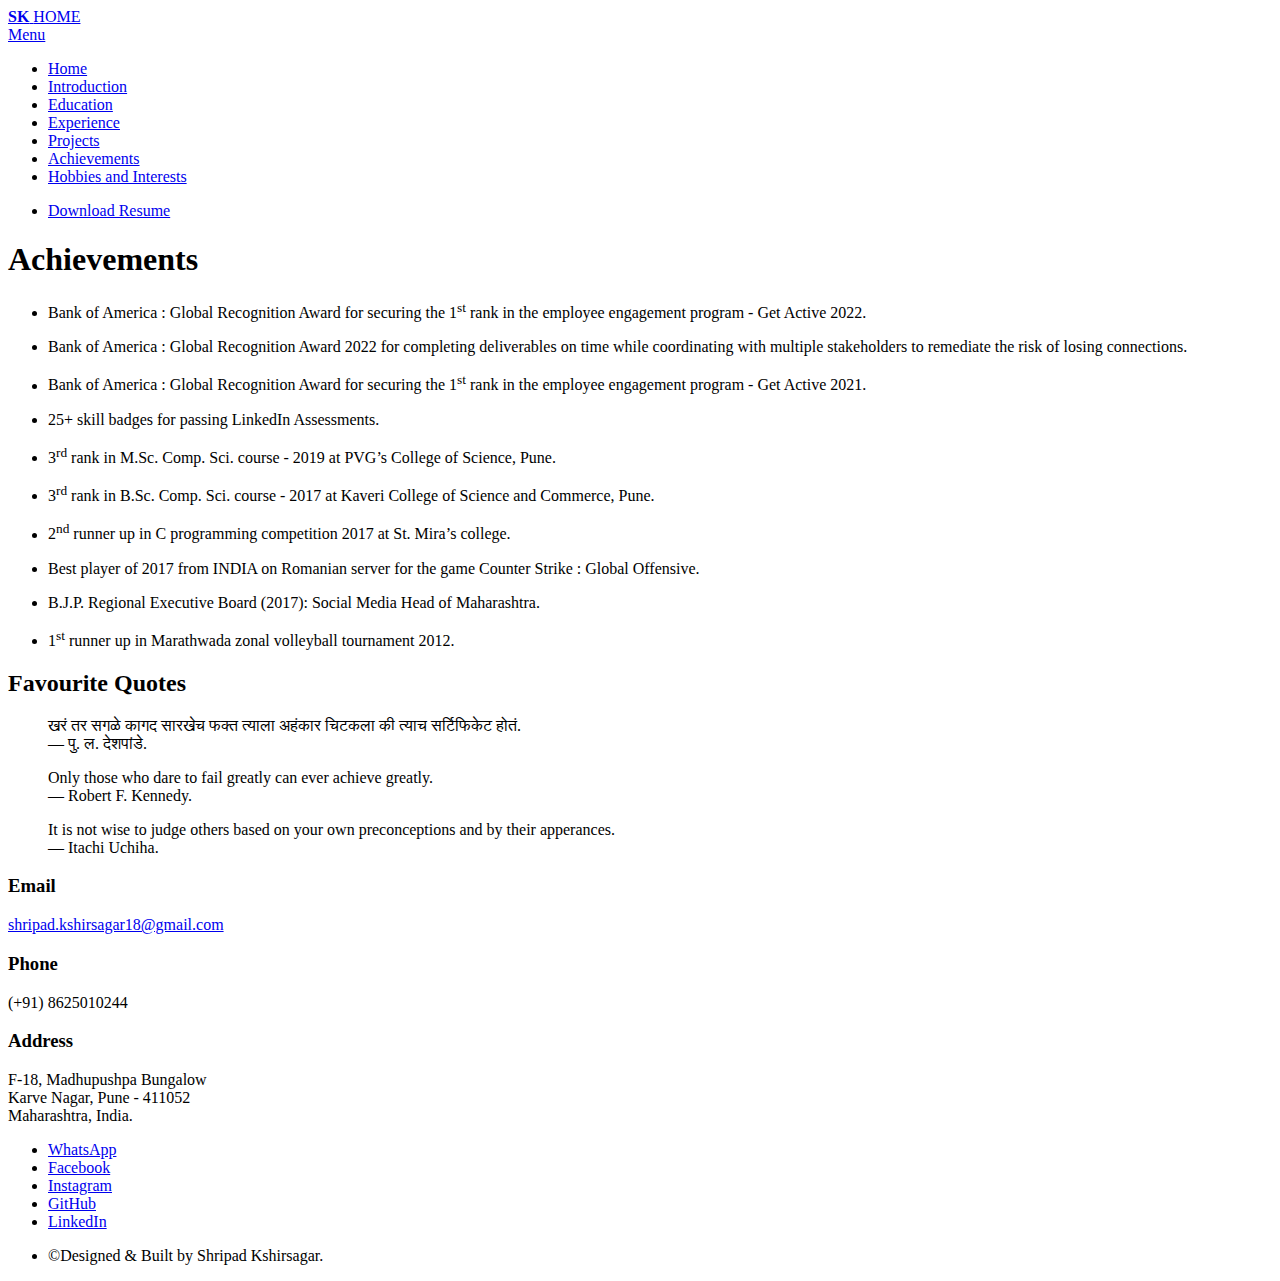
==== achievements.html @ 0d285f33 "Update achievements.html" ====
<!DOCTYPE HTML>
<!--
	Free for personal and commercial use under the CCA 3.0 license (html5up.net/license)
-->
<html>
	<head>
		<title>Achievements</title>
		<link rel="icon" type="image/x-icon" href="https://shripad-vk.github.io/ShripadKshirsagar.github.io/images/coding.png">
		<meta charset="utf-8" />
		<meta name="viewport" content="width=device-width, initial-scale=1, user-scalable=no" />
		<link rel="stylesheet" href="assets/css/main.css" />
		<noscript><link rel="stylesheet" href="assets/css/noscript.css" /></noscript>
	</head>
	<body class="is-preload">

		<!-- Wrapper -->
			<div id="wrapper">

				<!-- Header -->
					<header id="header">
						<a href="index.html" class="logo"><strong>SK</strong> <span>HOME</span></a>
						<nav>
							<a href="#menu">Menu</a>
						</nav>
					</header>

				<!-- Menu -->
					<nav id="menu">
						<ul class="links">
							<li><a href="index.html">Home</a></li>
							<li><a href="introduction.html">Introduction</a></li>
							<li><a href="education.html">Education</a></li>
							<li><a href="experience.html">Experience</a></li>
							<li><a href="projects.html">Projects</a></li>
							<li><a href="achievements.html">Achievements</a></li>
							<li><a href="hobbies_interests.html">Hobbies and Interests</a></li>
						</ul>
						<ul class="actions stacked">
							<li><a href="https://shripad-vk.github.io/ShripadKshirsagar.github.io/assets/marksheets/Shripad_Kshirsagar_Resume.pdf" class="button primary fit">Download Resume</a></li>
						</ul>
					</nav>

				<!-- Main -->
					<div id="main" class="alt">

						<!-- One -->
							<section id="one">
								<div class="inner">
									<header class="major">
										<h1>Achievements</h1>
									</header>
									<div class="box col-12-medium">
										<ul>
											<li>Bank of America : Global Recognition Award for securing the 1<sup>st</sup> rank in the employee engagement program - Get Active 2022.</li>
										</ul>
									</div>
									<div class="box col-12-medium">
										<ul>
											<li>Bank of America : Global Recognition Award 2022 for completing deliverables on time while coordinating with multiple stakeholders to remediate the risk of losing connections.</li>
										</ul>
									</div>
									<div class="box col-12-medium">
										<ul>
											<li>Bank of America : Global Recognition Award for securing the 1<sup>st</sup> rank in the employee engagement program - Get Active 2021.</li>
										</ul>
									</div>
									<div class="box col-12-medium">
										<ul>
											<li>25+ skill badges for passing LinkedIn Assessments.</li>
										</ul>
									</div>
									<div class="box col-12-medium">
										<ul>
											<li>3<sup>rd</sup> rank in M.Sc. Comp. Sci. course - 2019 at PVG’s College of Science, Pune.</li>
										</ul>
									</div>
									<div class="box col-12-medium">
										<ul>
											<li>3<sup>rd</sup> rank in B.Sc. Comp. Sci. course - 2017 at Kaveri College of Science and Commerce, Pune.</li>
										</ul>
									</div>
									<div class="box col-12-medium">
										<ul>
											<li>2<sup>nd</sup> runner up in C programming competition 2017 at St. Mira’s college.</li>
										</ul>
									</div>
									<div class="box col-12-medium">
										<ul>
											<li>Best player of 2017 from INDIA on Romanian server for the game Counter Strike : Global Offensive.</li>
										</ul>
									</div>
									<div class="box col-12-medium">
										<ul>
											<li>B.J.P. Regional Executive Board (2017): Social Media Head of Maharashtra.</li>
										</ul>
									</div>
									<div class="box col-12-medium">
										<ul>
											<li>1<sup>st</sup> runner up in Marathwada zonal volleyball tournament 2012.</li>
										</ul>
									</div>
								</div>
							</section>

					</div>
				<!-- Contact -->
				<section id="contact">
					<div class="inner">
						<section>
							<h2 id="content">Favourite Quotes</h2>							
							<blockquote>खरं तर सगळे कागद सारखेच फक्त त्याला अहंकार चिटकला की त्याच सर्टिफिकेट होतं. <br />
								<label style="text-align:end;"> ― पु. ल. देशपांडे. </label>
							</blockquote>
							<blockquote>Only those who dare to fail greatly can ever achieve greatly.<br />
								<label style="text-align:end;"> ― Robert F. Kennedy. </label>
							</blockquote>
							
							<blockquote>It is not wise to judge others based on your own preconceptions and by their apperances. <br />
								<label style="text-align:end;"> ― Itachi Uchiha. </label>
							</blockquote>
							
						</section>
						<section class="split">
							<section>
								<div class="contact-method">
									<span class="icon solid alt fa-envelope"></span>
									<h3>Email</h3>
									<a href="#">shripad.kshirsagar18@gmail.com</a>
								</div>
							</section>
							<section>
								<div class="contact-method">
									<span class="icon solid alt fa-phone"></span>
									<h3>Phone</h3>
									<span>(+91) 8625010244</span>
								</div>
							</section>
							<section>
								<div class="contact-method">
									<span class="icon solid alt fa-home"></span>
									<h3>Address</h3>
									<span>F-18, Madhupushpa Bungalow<br />
									Karve Nagar, Pune - 411052<br />
									Maharashtra, India.</span>
								</div>
							</section>
						</section>
					</div>
				</section>

			<!-- Footer -->
				<footer id="footer">
					<div class="inner">
						<ul class="icons">
							<li><a href="https://wa.me/918625010244/" class="icon brands alt fa-whatsapp"><span class="label">WhatsApp</span></a></li>
							<li><a href="https://www.facebook.com/shripad000/" class="icon brands alt fa-facebook-f"><span class="label">Facebook</span></a></li>
							<li><a href="https://www.instagram.com/shripadvk/" class="icon brands alt fa-instagram"><span class="label">Instagram</span></a></li>
							<li><a href="https://github.com/Shripad-VK/" class="icon brands alt fa-github"><span class="label">GitHub</span></a></li>
							<li><a href="https://www.linkedin.com/in/shripadvk/" class="icon brands alt fa-linkedin-in"><span class="label">LinkedIn</span></a></li>
						</ul>
						<ul class="copyright">
							<li>&copy;Designed & Built by Shripad Kshirsagar.</li>
						</ul>
					</div>
				</footer>

		</div>

	<!-- Scripts -->
		<script src="assets/js/jquery.min.js"></script>
		<script src="assets/js/jquery.scrolly.min.js"></script>
		<script src="assets/js/jquery.scrollex.min.js"></script>
		<script src="assets/js/browser.min.js"></script>
		<script src="assets/js/breakpoints.min.js"></script>
		<script src="assets/js/util.js"></script>
		<script src="assets/js/main.js"></script>

</body>
</html>
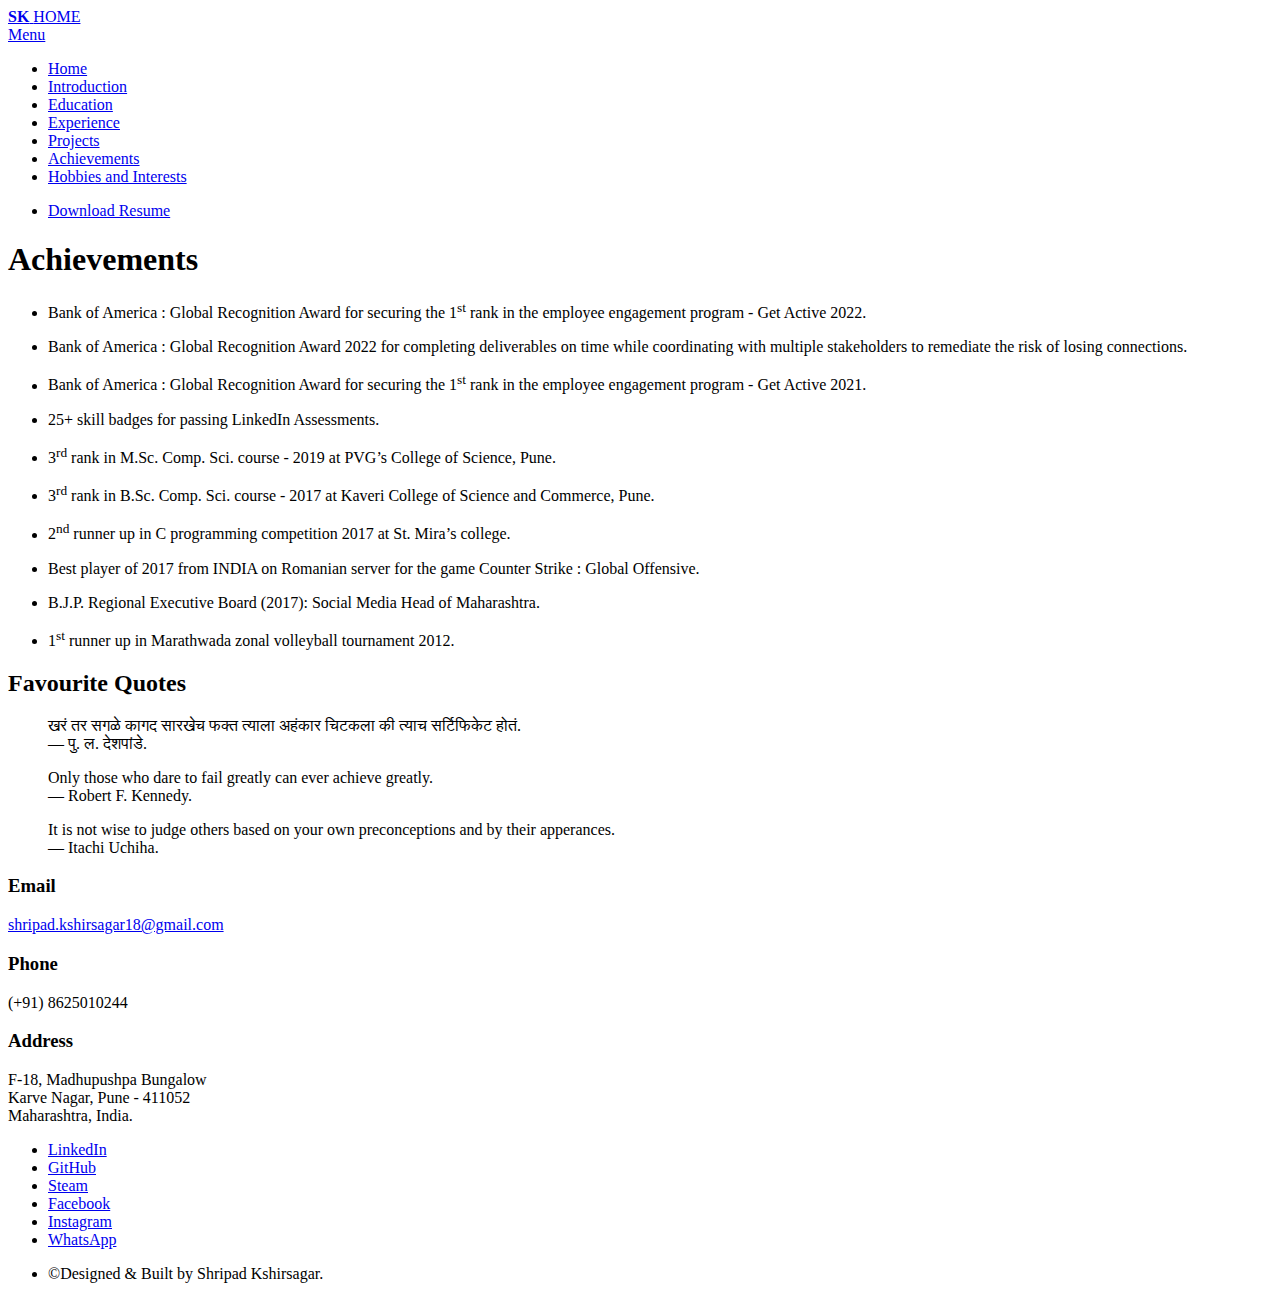
==== commit e72b9c5d: "Update achievements.html" ====
--- a/achievements.html
+++ b/achievements.html
@@ -5,7 +5,7 @@
 <html>
 	<head>
 		<title>Achievements</title>
-		<link rel="icon" type="image/x-icon" href="https://shripad-vk.github.io/ShripadKshirsagar.github.io/images/coding.png">
+		<link rel="icon" type="image/x-icon" href="https://shripad-vk.github.io/portfolio/images/coding.png">
 		<meta charset="utf-8" />
 		<meta name="viewport" content="width=device-width, initial-scale=1, user-scalable=no" />
 		<link rel="stylesheet" href="assets/css/main.css" />
@@ -36,7 +36,7 @@
 							<li><a href="hobbies_interests.html">Hobbies and Interests</a></li>
 						</ul>
 						<ul class="actions stacked">
-							<li><a href="https://shripad-vk.github.io/ShripadKshirsagar.github.io/assets/marksheets/Shripad_Kshirsagar_Resume.pdf" class="button primary fit">Download Resume</a></li>
+							<li><a href="https://shripad-vk.github.io/portfolio/assets/marksheets/Shripad_Kshirsagar_Resume.pdf" class="button primary fit">Download Resume</a></li>
 						</ul>
 					</nav>
 
@@ -152,11 +152,12 @@
 				<footer id="footer">
 					<div class="inner">
 						<ul class="icons">
-							<li><a href="https://wa.me/918625010244/" class="icon brands alt fa-whatsapp"><span class="label">WhatsApp</span></a></li>
+							<li><a href="https://www.linkedin.com/in/shripadvk/" class="icon brands alt fa-linkedin-in"><span class="label">LinkedIn</span></a></li>
+							<li><a href="https://github.com/Shripad-VK/" class="icon brands alt fa-github"><span class="label">GitHub</span></a></li>
+							<li><a href="https://steamcommunity.com/id/shripadvk/" class="icon brands alt fa-steam"><span class="label">Steam</span></a></li>
 							<li><a href="https://www.facebook.com/shripad000/" class="icon brands alt fa-facebook-f"><span class="label">Facebook</span></a></li>
 							<li><a href="https://www.instagram.com/shripadvk/" class="icon brands alt fa-instagram"><span class="label">Instagram</span></a></li>
-							<li><a href="https://github.com/Shripad-VK/" class="icon brands alt fa-github"><span class="label">GitHub</span></a></li>
-							<li><a href="https://www.linkedin.com/in/shripadvk/" class="icon brands alt fa-linkedin-in"><span class="label">LinkedIn</span></a></li>
+							<li><a href="https://wa.me/918625010244/" class="icon brands alt fa-whatsapp"><span class="label">WhatsApp</span></a></li>
 						</ul>
 						<ul class="copyright">
 							<li>&copy;Designed & Built by Shripad Kshirsagar.</li>
